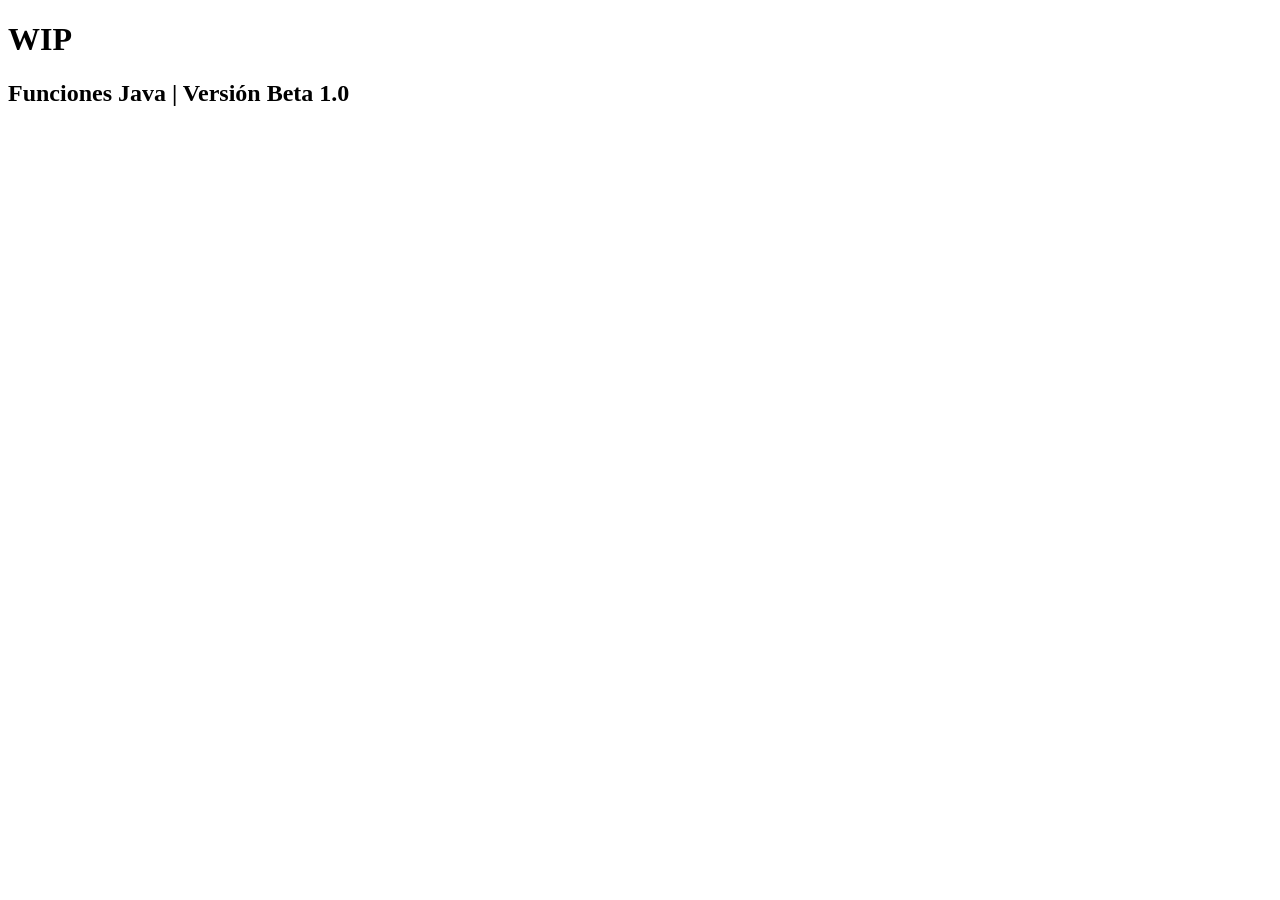
==== index.html @ b31c215f "Index Agregado | Falta bb" ====
<!DOCTYPE html>
<html lang="en">
<head>
    <title>WIP - GenericMethods</title>
    <meta charset="UTF-8">
</head>
<body>
    <h1>WIP</h1>
    <h2>Funciones Java | Versión Beta 1.0</h2>
    <a href="./Java/funciones/doc/index.html"></a>
</body>
</html>
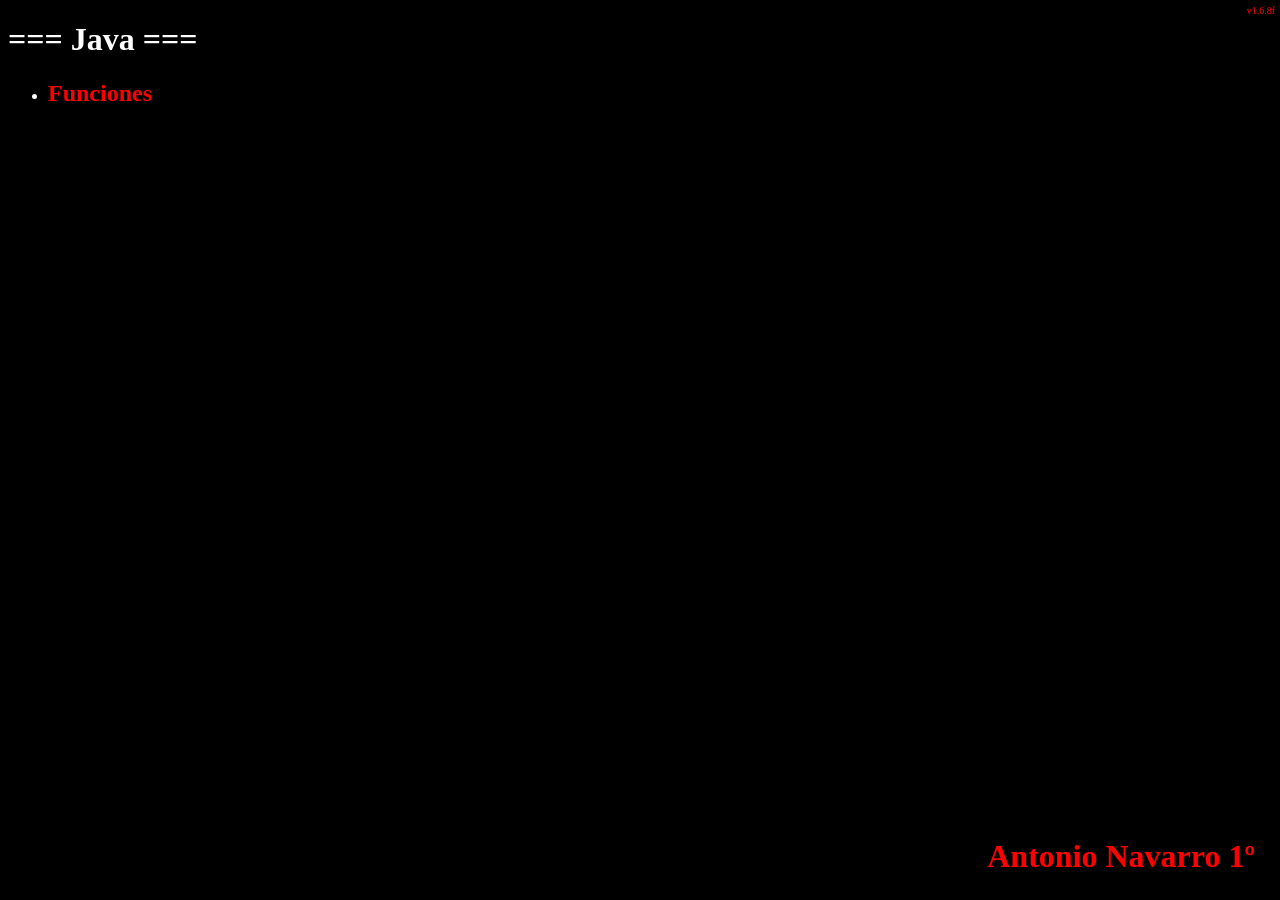
==== commit 5c4d5230: "Indice Terminado" ====
--- a/index.html
+++ b/index.html
@@ -3,10 +3,16 @@
 <head>
     <title>WIP - GenericMethods</title>
     <meta charset="UTF-8">
+    <link rel="stylesheet" href="black.css">
+    <link rel="stylesheet" href="./z-src/icon.png">
+    <script defer src="./version.js"></script>
 </head>
 <body>
-    <h1>WIP</h1>
-    <h2>Funciones Java | Versión Beta 1.0</h2>
-    <a href="./Java/funciones/doc/index.html"></a>
+    <h1>=== Java ===</h1>
+    <ul>
+        <li><a href="./Java/funciones/doc/index.html"><h2>Funciones</h2></a></li>
+    </ul>
+    <h1 class="name">Antonio Navarro 1º</h1>
+    <p id="version" class="version"></p>
 </body>
 </html>
--- a/black.css
+++ b/black.css
@@ -0,0 +1,113 @@
+/* ! BB Style 1.6.8f */
+/* ! By: navarro41yt */
+body{
+    background-color: #000;
+    color: #fff;
+    overflow-y: visible;
+}
+
+body::-webkit-scrollbar-button:increment,.contenedor::-webkit-scrollbar-button {
+    display: none;
+} 
+
+body::-webkit-scrollbar {
+    width: 7px;
+}
+
+body::-webkit-scrollbar-thumb {
+    background-color: #f00;
+    border-radius: 20px;
+}
+
+body::-webkit-scrollbar-thumb:hover {
+    background-color: #d00;
+}
+
+a{
+    color: rgb(255, 0, 0);
+    text-decoration: none;
+    transition: 125ms;
+}
+
+a:hover{
+    color: rgb(134, 0, 0);
+    text-decoration: underline;
+    transition: 300ms;
+}
+
+h3{
+    margin-bottom: 5px;
+}
+
+.name{
+    position: fixed;
+    bottom: 25px;
+    right: 25px;
+    margin: 0;
+    color: #FF0000;
+}
+
+.version{
+    position: absolute;
+    top: 0;
+    right: 0;
+    margin-top: 5px;
+    margin-right: 5px;
+    color: #f00;
+    font-size: 10px;
+}
+
+.atras{
+    position: fixed;
+    bottom: 25px;
+    left: 25px;
+    margin: 0;
+    font-size: 30px;
+    font-weight: bold;
+    /* // Mi primera animación, sale mal */
+    /* // animation: ls 3s infinite; */
+}
+
+.atrasA{
+    /* ! Mi segunda animación, sale *mejor* */
+    animation: rgb 3s infinite;
+}
+
+/* @keyframes ls{
+    0%{
+        font-size: 20px;
+    }
+    50%{
+        font-size: 30px;
+    }
+    100%{
+        font-size: 20px;
+    }
+} */
+
+@keyframes rgb{
+    0%{
+        color: rgb(255, 0, 0);
+    }
+    7%{
+        color: rgb(255, 127, 0);
+    }
+    21%{
+        color: rgb(255, 255, 0);
+    }
+    35%{
+        color: rgb(0, 255, 0);
+    }
+    49%{
+        color: rgb(0, 255, 255);
+    }
+    63%{
+        color: rgb(0, 0, 255);
+    }
+    77%{
+        color: rgb(255, 0, 255);
+    }
+    100%{
+        color: rgb(255, 0, 0);
+    }
+}
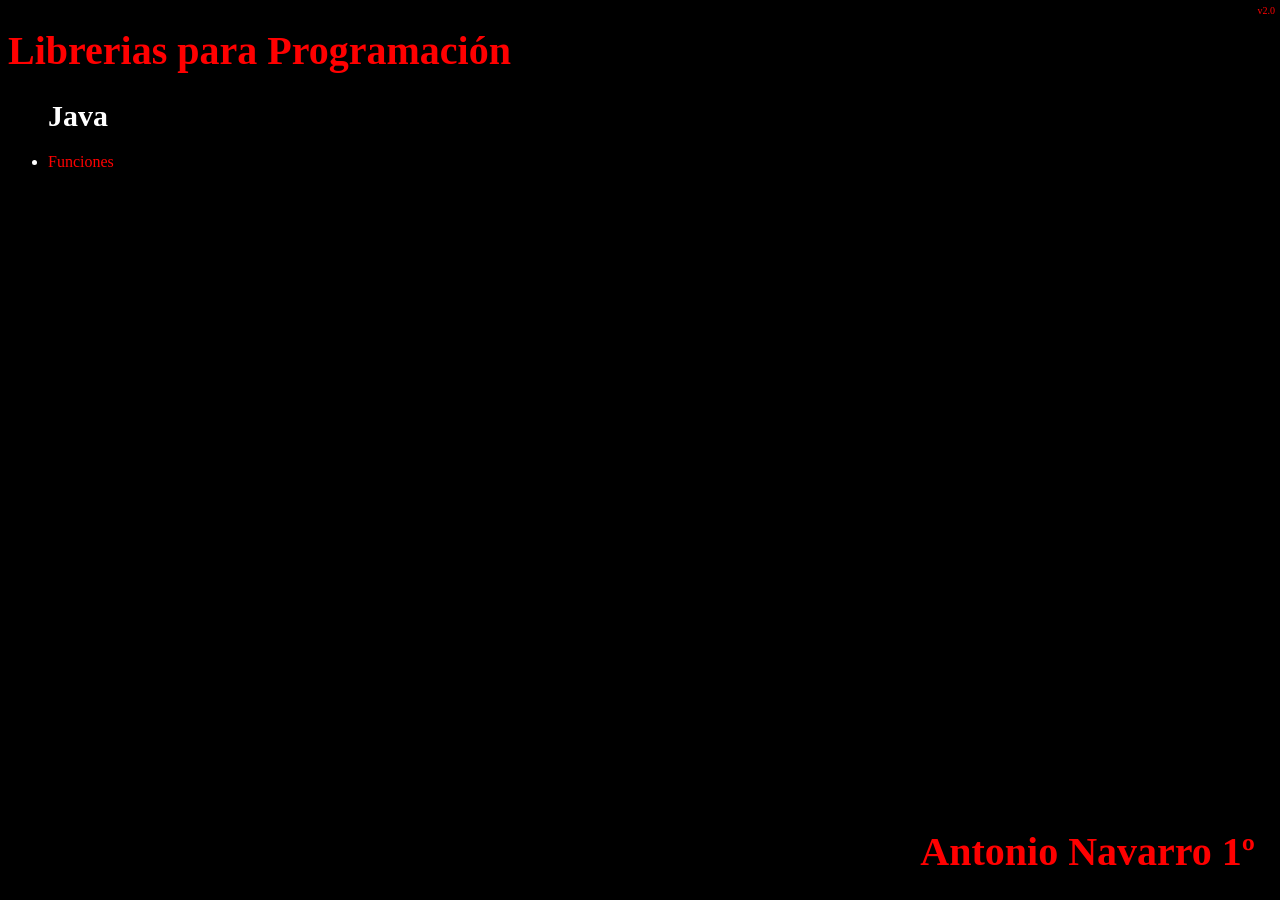
==== commit e08152af: "Update Genérica" ====
--- a/index.html
+++ b/index.html
@@ -4,13 +4,14 @@
     <title>WIP - GenericMethods</title>
     <meta charset="UTF-8">
     <link rel="stylesheet" href="black.css">
-    <link rel="stylesheet" href="./z-src/icon.png">
+    <link rel="icon" href="./z-src/icon.png">
     <script defer src="./version.js"></script>
 </head>
 <body>
-    <h1>=== Java ===</h1>
+    <h1>Librerias para Programación</h1>
     <ul>
-        <li><a href="./Java/funciones/doc/index.html"><h2>Funciones</h2></a></li>
+        <h2>Java</h2>
+        <li><a href="./Java/funciones/doc/index.html">Funciones</a></li>
     </ul>
     <h1 class="name">Antonio Navarro 1º</h1>
     <p id="version" class="version"></p>
--- a/black.css
+++ b/black.css
@@ -1,4 +1,4 @@
-/* ! BB Style 1.6.8f */
+/* ! BB Style 2.0 */
 /* ! By: navarro41yt */
 body{
     background-color: #000;
@@ -30,9 +30,21 @@
 }
 
 a:hover{
-    color: rgb(134, 0, 0);
+    color: rgb(160, 0, 0);
     text-decoration: underline;
     transition: 300ms;
+}
+
+h1 {
+    color: rgb(255, 0, 0);
+    font-size: 40px;
+    margin-bottom: 5px;
+}
+
+h2 {
+    color: white;
+    font-size: 30px;
+    margin-bottom: 20px;
 }
 
 h3{
